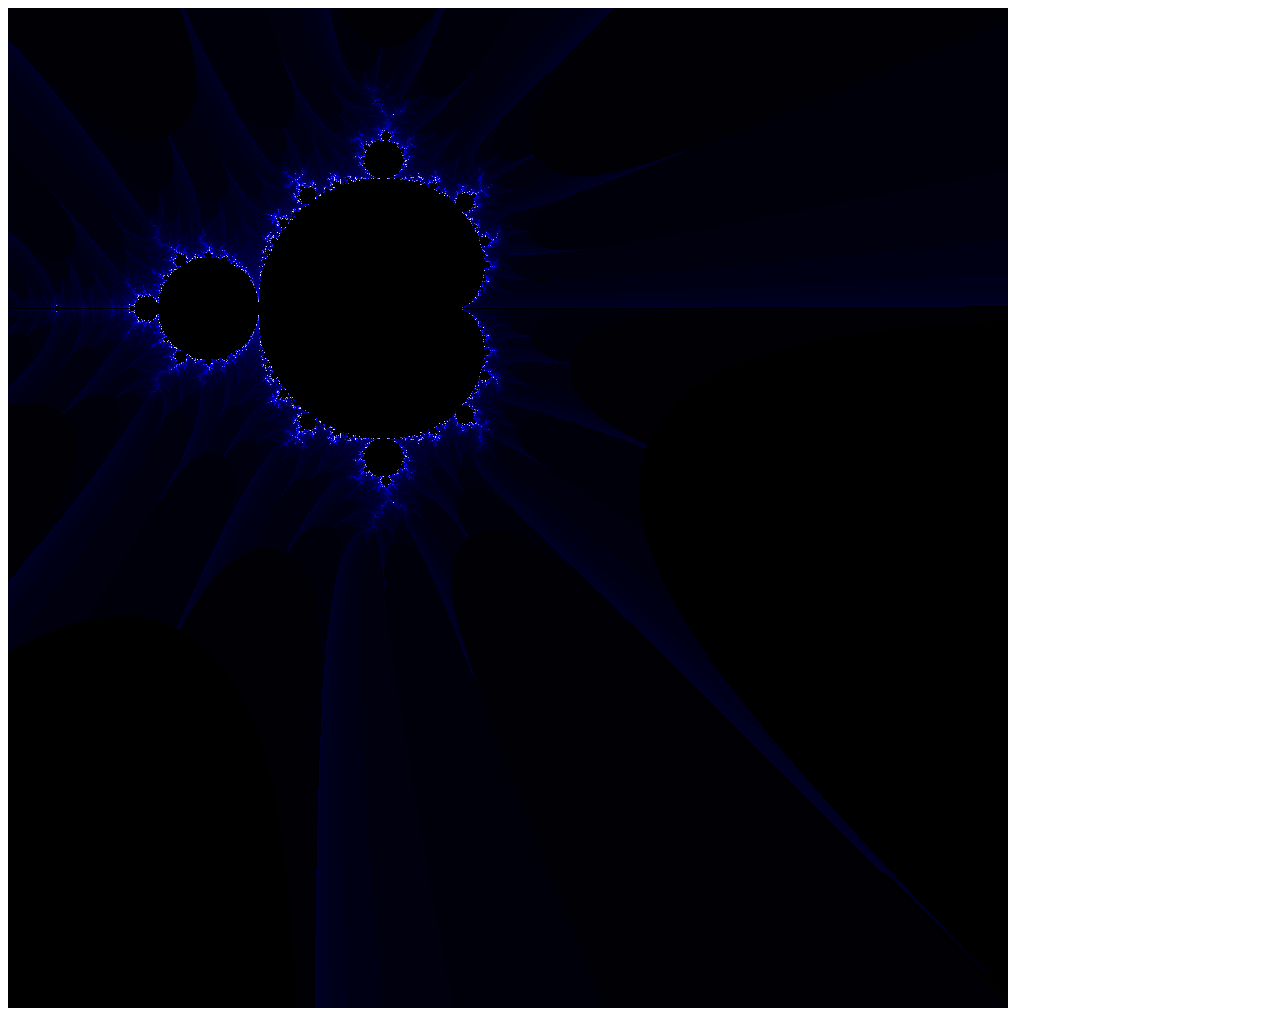
==== src/index.html @ 14a0a443 "First commit" ====
<!DOCTYPE html>
<html lang="en">
<head>
    <meta charset="UTF-8">
    <meta name = viewport content="width=device-width">
    <title>My Fractal</title>
    <link href="style.css" rel="stylesheet" type="text/css" />
</head>
<body>
<script src="main.js"></script>
</body>
</html>
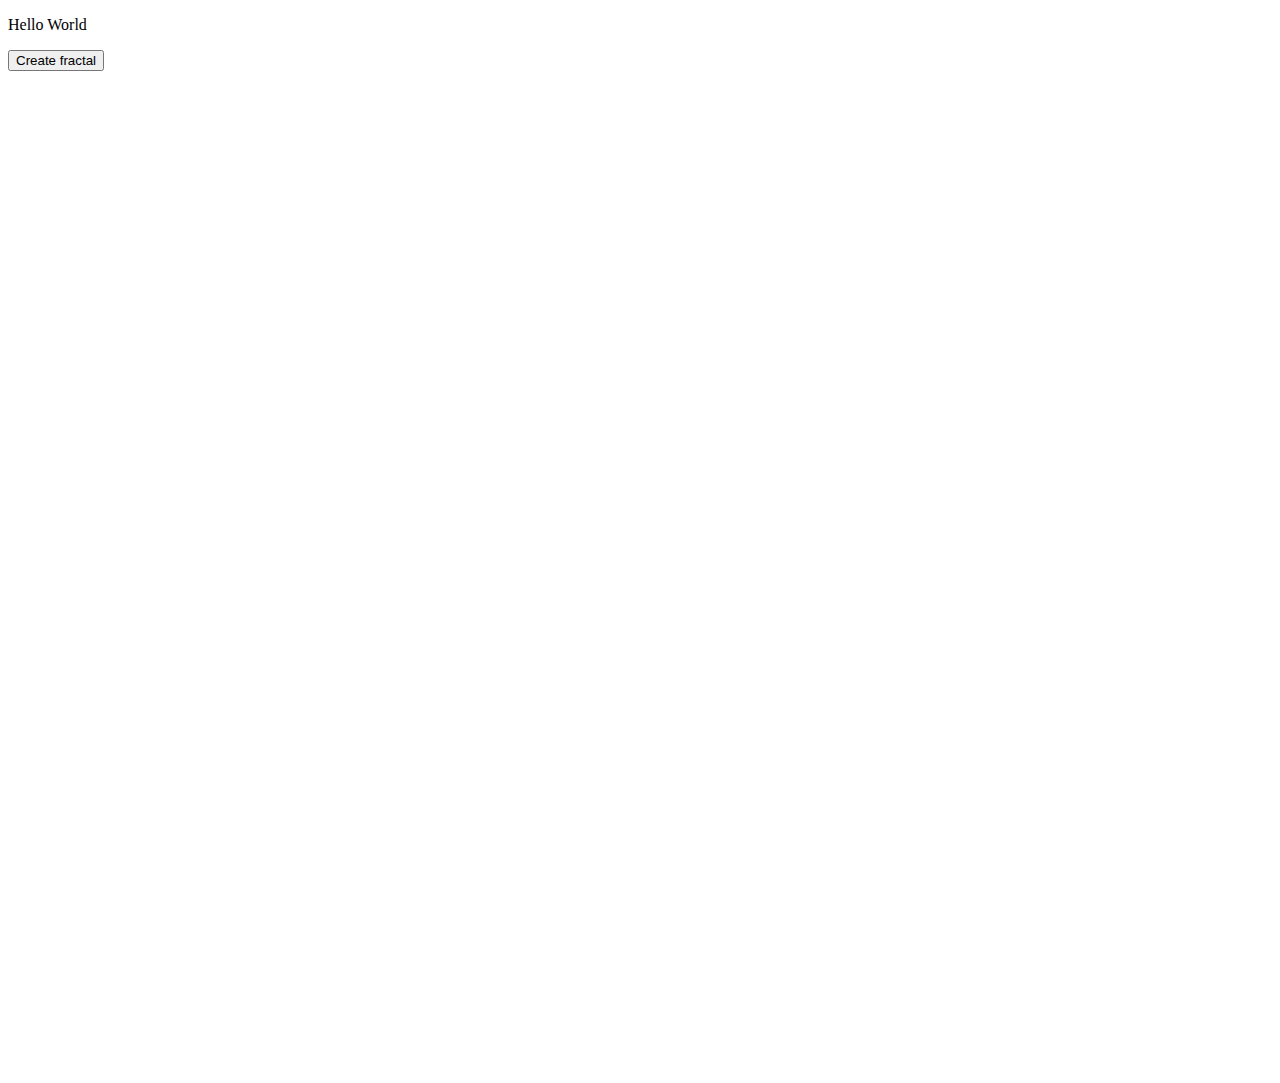
==== commit d6770ed4: "Second Commit. Updated the code to reflect new JavaScript ideals. Made a button to start the fractal" ====
--- a/src/index.html
+++ b/src/index.html
@@ -7,6 +7,11 @@
     <link href="style.css" rel="stylesheet" type="text/css" />
 </head>
 <body>
+<div>
+    <p>Hello World</p>
+    <button type="button" onclick="draw()">Create fractal</button>
+</div>
 <script src="main.js"></script>
+
 </body>
 </html>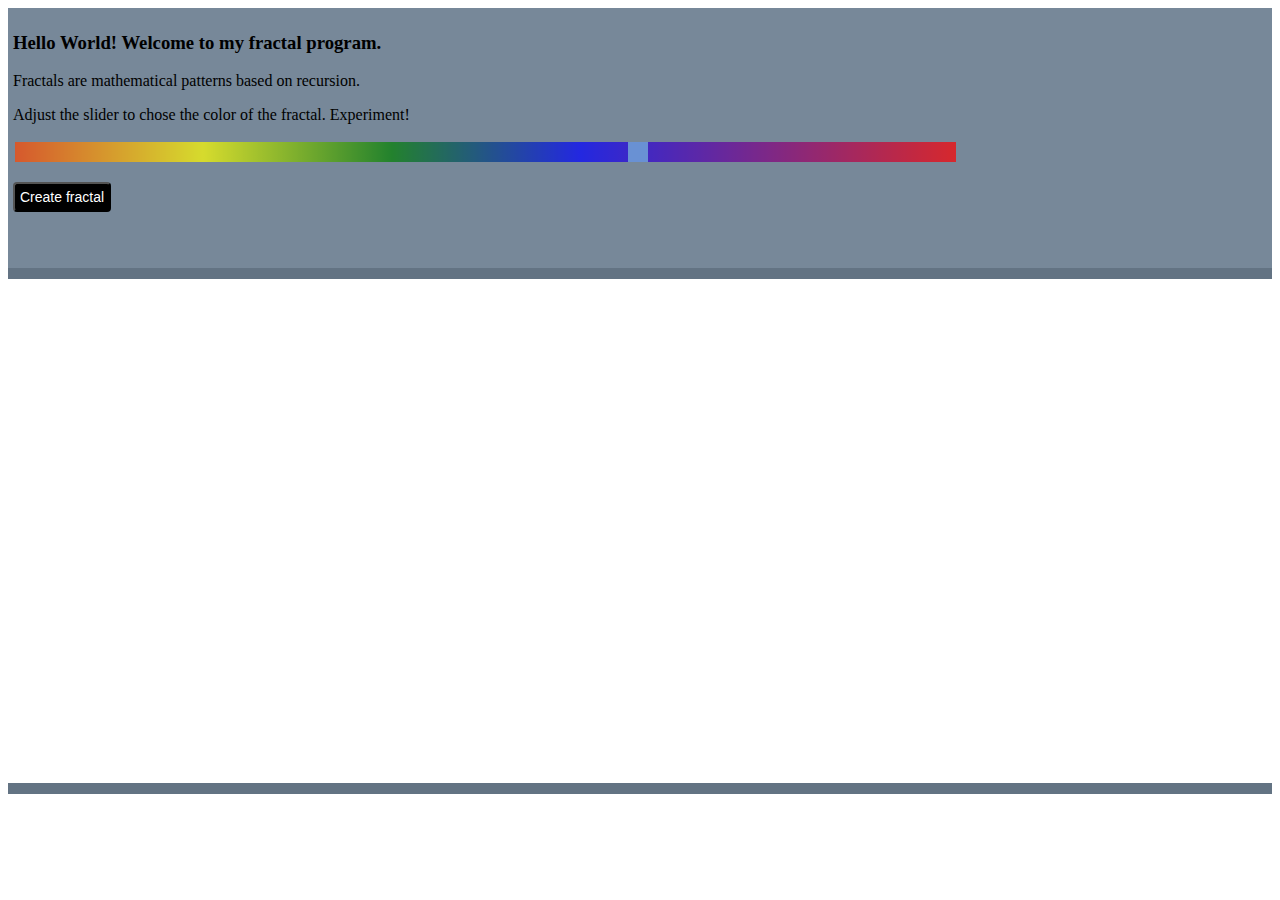
==== commit 7c49e2ab: "Third Commit. Made a slider to control the color of the fractal. Did some styling." ====
--- a/src/index.html
+++ b/src/index.html
@@ -7,11 +7,19 @@
     <link href="style.css" rel="stylesheet" type="text/css" />
 </head>
 <body>
-<div>
-    <p>Hello World</p>
-    <button type="button" onclick="draw()">Create fractal</button>
-</div>
-<script src="main.js"></script>
+    <div class="page-style">
+        <h3>Hello World! Welcome to my fractal program.</h3>
+        <p>Fractals are mathematical patterns based on recursion.</p>
+        <p>Adjust the slider to chose the color of the fractal. Experiment!</p>
+        <input type="range" min="1" max="360" value="240" class="slider" id="colorRange">
+        <p><button class = 'button' type="button" onclick="draw()">Create fractal</button></p>
+    </div>
 
+    <div class="before-fractal-style">
+        <script src="main.js"></script>
+    </div>
+    <div class="after-fractal-style">
+
+    </div>
 </body>
 </html>--- a/src/style.css
+++ b/src/style.css
@@ -0,0 +1,61 @@
+div {
+    padding: 5px;
+}
+.page-style {
+    background-color: lightslategray;
+    height: 250px;
+    width: auto;
+}
+.before-fractal-style {
+    height: 1px;
+    width: auto;
+    background-color: #637383;
+}
+
+.after-fractal-style {
+    height: 1px;
+    width: auto;
+    background-color: #637383;
+}
+.slider {
+    -webkit-appearance: none;
+    width: 75%;
+    height: 20px;
+    background-image: linear-gradient(to right, orangered, yellow, green, blue, purple, red);
+
+    outline: none;
+    opacity: 0.7; /* Set transparency (for mouse-over effects on hover) */
+    -webkit-transition: .2s; /* 0.2 seconds transition on hover */
+    transition: opacity .2s;
+}
+
+/* Mouse-over effects */
+.slider:hover {
+    opacity: 1; /* Fully shown on mouse-over */
+}
+
+/* The slider handle (use -webkit- (Chrome, Opera, Safari, Edge) and -moz- (Firefox) to override default look) */
+.slider::-webkit-slider-thumb {
+    -webkit-appearance: none;
+    width: 20px;
+    height: 20px;
+    background: cornflowerblue;
+    cursor: pointer; /* Cursor on hover */
+}
+
+.slider::-moz-range-thumb {
+    width: 20px;
+    height: 20px;
+    background: cornflowerblue;
+    cursor: pointer;
+}
+.button {
+    background-color: black;
+    color: white;
+    padding: 5px 5px;
+    text-align: center;
+    text-decoration: none;
+    display: inline-block;
+    font-size: 14px;
+    border-radius: 4px;
+}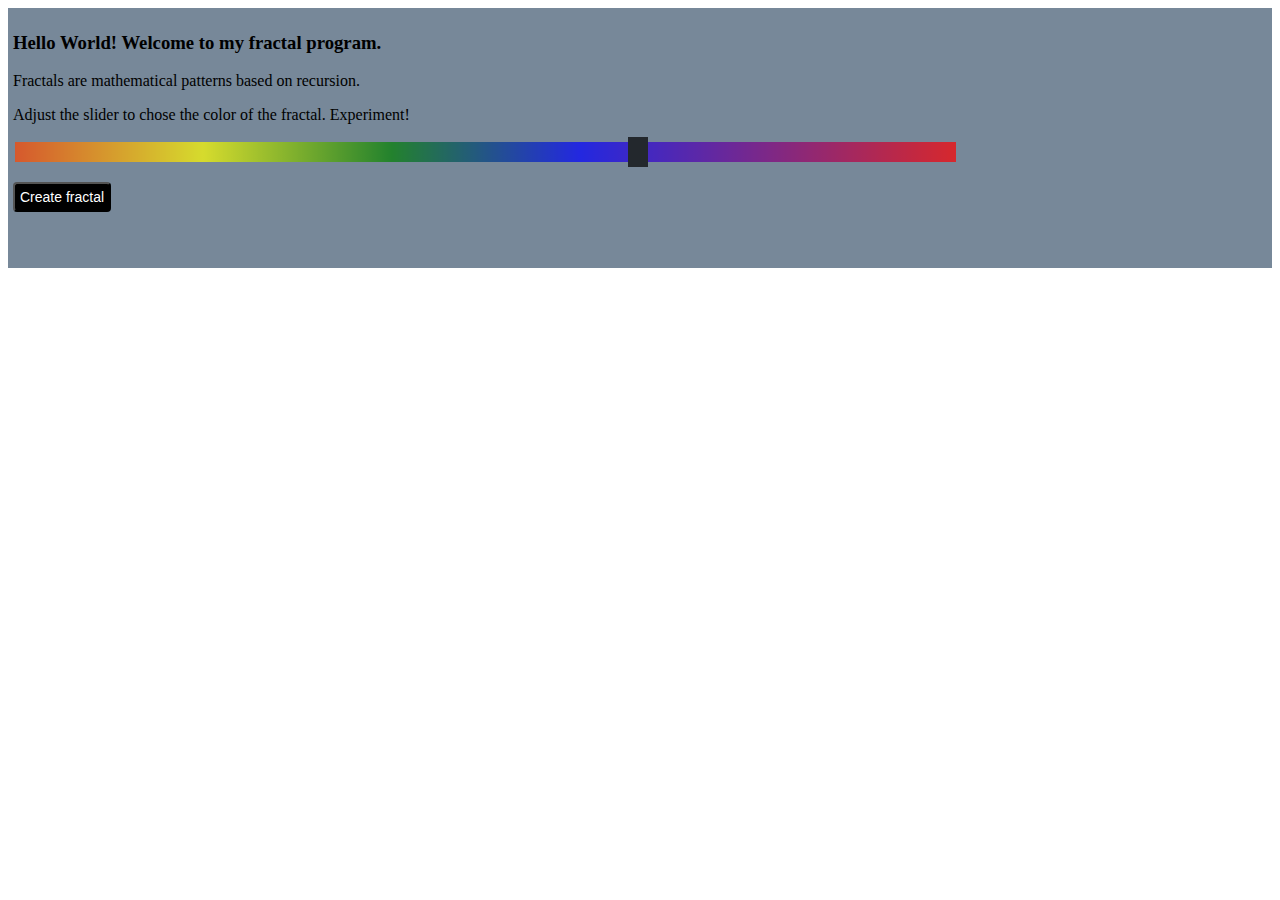
==== commit 961410ae: "Fourth Commit. Cleaned up styling and got rid of the halo around the button." ====
--- a/src/index.html
+++ b/src/index.html
@@ -15,11 +15,8 @@
         <p><button class = 'button' type="button" onclick="draw()">Create fractal</button></p>
     </div>
 
-    <div class="before-fractal-style">
+    <div>
         <script src="main.js"></script>
-    </div>
-    <div class="after-fractal-style">
-
     </div>
 </body>
 </html>--- a/src/style.css
+++ b/src/style.css
@@ -1,52 +1,34 @@
-div {
-    padding: 5px;
-}
+
 .page-style {
     background-color: lightslategray;
     height: 250px;
     width: auto;
-}
-.before-fractal-style {
-    height: 1px;
-    width: auto;
-    background-color: #637383;
-}
-
-.after-fractal-style {
-    height: 1px;
-    width: auto;
-    background-color: #637383;
+    padding: 5px;
 }
 .slider {
     -webkit-appearance: none;
     width: 75%;
     height: 20px;
     background-image: linear-gradient(to right, orangered, yellow, green, blue, purple, red);
-
     outline: none;
-    opacity: 0.7; /* Set transparency (for mouse-over effects on hover) */
-    -webkit-transition: .2s; /* 0.2 seconds transition on hover */
+    opacity: 0.7;
+    -webkit-transition: .2s;
     transition: opacity .2s;
 }
-
-/* Mouse-over effects */
 .slider:hover {
-    opacity: 1; /* Fully shown on mouse-over */
+    opacity: 1;
 }
-
-/* The slider handle (use -webkit- (Chrome, Opera, Safari, Edge) and -moz- (Firefox) to override default look) */
 .slider::-webkit-slider-thumb {
     -webkit-appearance: none;
     width: 20px;
-    height: 20px;
-    background: cornflowerblue;
+    height: 30px;
+    background: black;
     cursor: pointer; /* Cursor on hover */
 }
-
 .slider::-moz-range-thumb {
     width: 20px;
-    height: 20px;
-    background: cornflowerblue;
+    height: 30px;
+    background: black;
     cursor: pointer;
 }
 .button {
@@ -58,4 +40,5 @@
     display: inline-block;
     font-size: 14px;
     border-radius: 4px;
-}+}
+button:focus { outline: none; }